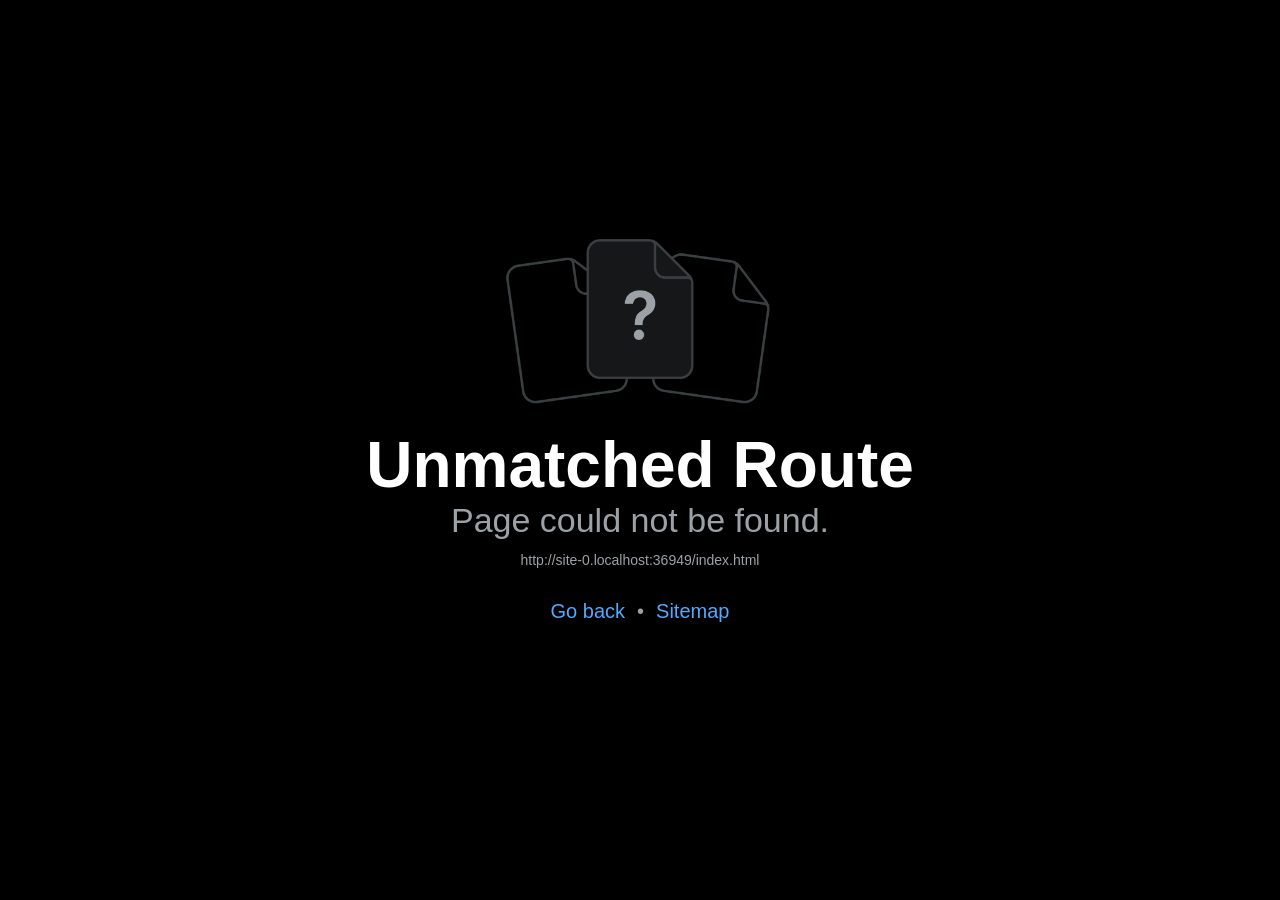
==== index.html @ 0b42c802 "OHOO! PWA" ====
<!DOCTYPE html>
<html lang="zh-Hant">
  <head>
    <meta charset="utf-8" />
    <meta httpEquiv="X-UA-Compatible" content="IE=edge" />
    <title>OHOO! 記帳與預算</title>
    <!-- The `react-native-web` recommended style reset: https://necolas.github.io/react-native-web/docs/setup/#root-element -->
    <style id="expo-reset">
      /* These styles make the body full-height */
      html,
      body {
        height: 100%;
      }
      /* These styles disable body scrolling if you are using <ScrollView> */
      body {
        overflow: hidden;
      }
      /* These styles make the root element full-height */
      #root {
        display: flex;
        height: 100%;
        flex: 1;
      }
    </style>
  <link rel="icon" href="/favicon.ico"/><link rel="preload" href="/_expo/static/css/web-9c61f322985d8408ccc12eba49451ceb.css" as="style">
<link rel="stylesheet" href="/_expo/static/css/web-9c61f322985d8408ccc12eba49451ceb.css">
    <meta name="viewport" content="width=device-width, initial-scale=1, viewport-fit=cover" />
    <meta name="description" content="白紙、黑字、金黃色的今天。日曆式記帳、預算管理、打卡與備忘，通通收在同一本手帳裡。" />
    <meta name="theme-color" content="#FFFFFF" />
    <meta name="apple-mobile-web-app-capable" content="yes" />
    <meta name="mobile-web-app-capable" content="yes" />
    <meta name="apple-mobile-web-app-status-bar-style" content="default" />
    <meta name="apple-mobile-web-app-title" content="OHOO!" />
    <meta name="format-detection" content="telephone=no" />
    <link rel="manifest" href="/manifest.json" />
    <link rel="apple-touch-icon" sizes="180x180" href="/icons/apple-touch-icon.png" />
    <link rel="icon" type="image/png" sizes="192x192" href="/icons/icon-192.png" />
    <link rel="icon" type="image/png" sizes="512x512" href="/icons/icon-512.png" />
    <style>
      html, body, #root { height: 100%; }
      body { background-color: #FFFFFF; margin: 0; overscroll-behavior-y: none; }
      * { -webkit-tap-highlight-color: transparent; }
    </style>
  </head>

  <body>
    <!-- Use static rendering with Expo Router to support running without JavaScript. -->
    <noscript>
      You need to enable JavaScript to run this app.
    </noscript>
    <!-- The root element for your Expo app. -->
    <div id="root"></div>
  <script src="/_expo/static/js/web/entry-9d30aa41ac6be7389594465b5638cb2b.js" defer></script>

    <script>
      if ('serviceWorker' in navigator) {
        window.addEventListener('load', function () {
          navigator.serviceWorker.register('/sw.js').catch(function () {});
        });
      }
    </script>
  </body>
</html>
---- _expo/static/css/web-9c61f322985d8408ccc12eba49451ceb.css ----
*,:before,:after{--tw-border-spacing-x:0;--tw-border-spacing-y:0;--tw-translate-x:0;--tw-translate-y:0;--tw-rotate:0;--tw-skew-x:0;--tw-skew-y:0;--tw-scale-x:1;--tw-scale-y:1;--tw-pan-x: ;--tw-pan-y: ;--tw-pinch-zoom: ;--tw-scroll-snap-strictness:proximity;--tw-gradient-from-position: ;--tw-gradient-via-position: ;--tw-gradient-to-position: ;--tw-ordinal: ;--tw-slashed-zero: ;--tw-numeric-figure: ;--tw-numeric-spacing: ;--tw-numeric-fraction: ;--tw-ring-inset: ;--tw-ring-offset-width:0px;--tw-ring-offset-color:#fff;--tw-ring-color:#3b82f680;--tw-ring-offset-shadow:0 0 #0000;--tw-ring-shadow:0 0 #0000;--tw-shadow:0 0 #0000;--tw-shadow-colored:0 0 #0000;--tw-blur: ;--tw-brightness: ;--tw-contrast: ;--tw-grayscale: ;--tw-hue-rotate: ;--tw-invert: ;--tw-saturate: ;--tw-sepia: ;--tw-drop-shadow: ;--tw-backdrop-blur: ;--tw-backdrop-brightness: ;--tw-backdrop-contrast: ;--tw-backdrop-grayscale: ;--tw-backdrop-hue-rotate: ;--tw-backdrop-invert: ;--tw-backdrop-opacity: ;--tw-backdrop-saturate: ;--tw-backdrop-sepia: ;--tw-contain-size: ;--tw-contain-layout: ;--tw-contain-paint: ;--tw-contain-style: }::-ms-backdrop{--tw-border-spacing-x:0;--tw-border-spacing-y:0;--tw-translate-x:0;--tw-translate-y:0;--tw-rotate:0;--tw-skew-x:0;--tw-skew-y:0;--tw-scale-x:1;--tw-scale-y:1;--tw-pan-x: ;--tw-pan-y: ;--tw-pinch-zoom: ;--tw-scroll-snap-strictness:proximity;--tw-gradient-from-position: ;--tw-gradient-via-position: ;--tw-gradient-to-position: ;--tw-ordinal: ;--tw-slashed-zero: ;--tw-numeric-figure: ;--tw-numeric-spacing: ;--tw-numeric-fraction: ;--tw-ring-inset: ;--tw-ring-offset-width:0px;--tw-ring-offset-color:#fff;--tw-ring-color:#3b82f680;--tw-ring-offset-shadow:0 0 #0000;--tw-ring-shadow:0 0 #0000;--tw-shadow:0 0 #0000;--tw-shadow-colored:0 0 #0000;--tw-blur: ;--tw-brightness: ;--tw-contrast: ;--tw-grayscale: ;--tw-hue-rotate: ;--tw-invert: ;--tw-saturate: ;--tw-sepia: ;--tw-drop-shadow: ;--tw-backdrop-blur: ;--tw-backdrop-brightness: ;--tw-backdrop-contrast: ;--tw-backdrop-grayscale: ;--tw-backdrop-hue-rotate: ;--tw-backdrop-invert: ;--tw-backdrop-opacity: ;--tw-backdrop-saturate: ;--tw-backdrop-sepia: ;--tw-contain-size: ;--tw-contain-layout: ;--tw-contain-paint: ;--tw-contain-style: }::backdrop{--tw-border-spacing-x:0;--tw-border-spacing-y:0;--tw-translate-x:0;--tw-translate-y:0;--tw-rotate:0;--tw-skew-x:0;--tw-skew-y:0;--tw-scale-x:1;--tw-scale-y:1;--tw-pan-x: ;--tw-pan-y: ;--tw-pinch-zoom: ;--tw-scroll-snap-strictness:proximity;--tw-gradient-from-position: ;--tw-gradient-via-position: ;--tw-gradient-to-position: ;--tw-ordinal: ;--tw-slashed-zero: ;--tw-numeric-figure: ;--tw-numeric-spacing: ;--tw-numeric-fraction: ;--tw-ring-inset: ;--tw-ring-offset-width:0px;--tw-ring-offset-color:#fff;--tw-ring-color:#3b82f680;--tw-ring-offset-shadow:0 0 #0000;--tw-ring-shadow:0 0 #0000;--tw-shadow:0 0 #0000;--tw-shadow-colored:0 0 #0000;--tw-blur: ;--tw-brightness: ;--tw-contrast: ;--tw-grayscale: ;--tw-hue-rotate: ;--tw-invert: ;--tw-saturate: ;--tw-sepia: ;--tw-drop-shadow: ;--tw-backdrop-blur: ;--tw-backdrop-brightness: ;--tw-backdrop-contrast: ;--tw-backdrop-grayscale: ;--tw-backdrop-hue-rotate: ;--tw-backdrop-invert: ;--tw-backdrop-opacity: ;--tw-backdrop-saturate: ;--tw-backdrop-sepia: ;--tw-contain-size: ;--tw-contain-layout: ;--tw-contain-paint: ;--tw-contain-style: }*,:before,:after{box-sizing:border-box;border:0 solid #e5e7eb}:before,:after{--tw-content:""}html,:host{-webkit-text-size-adjust:100%;tab-size:4;-webkit-font-feature-settings:normal;font-feature-settings:normal;font-variation-settings:normal;-webkit-tap-highlight-color:transparent;font-family:ui-sans-serif,system-ui,sans-serif,Apple Color Emoji,Segoe UI Emoji,Segoe UI Symbol,Noto Color Emoji;line-height:1.5}body{line-height:inherit;margin:0}hr{height:0;color:inherit;border-top-width:1px}abbr:where([title]){text-decoration:underline dotted}h1,h2,h3,h4,h5,h6{font-size:inherit;font-weight:inherit}a{color:inherit;text-decoration:inherit}b,strong{font-weight:bolder}code,kbd,samp,pre{-webkit-font-feature-settings:normal;font-feature-settings:normal;font-variation-settings:normal;font-family:ui-monospace,SFMono-Regular,Menlo,Monaco,Consolas,Liberation Mono,Courier New,monospace;font-size:1em}small{font-size:80%}sub,sup{vertical-align:baseline;font-size:75%;line-height:0;position:relative}sub{bottom:-.25em}sup{top:-.5em}table{text-indent:0;border-color:inherit;border-collapse:collapse}button,input,optgroup,select,textarea{-webkit-font-feature-settings:inherit;font-feature-settings:inherit;font-variation-settings:inherit;font-family:inherit;font-size:100%;font-weight:inherit;line-height:inherit;letter-spacing:inherit;color:inherit;margin:0;padding:0}button,select{text-transform:none}button,input:where([type=button]),input:where([type=reset]),input:where([type=submit]){-webkit-appearance:button;background-color:#0000;background-image:none}:-moz-focusring{outline:auto}:-moz-ui-invalid{box-shadow:none}progress{vertical-align:baseline}::-webkit-inner-spin-button{height:auto}::-webkit-outer-spin-button{height:auto}[type=search]{-webkit-appearance:textfield;outline-offset:-2px}::-webkit-search-decoration{-webkit-appearance:none}::-webkit-file-upload-button{-webkit-appearance:button;font:inherit}summary{display:list-item}blockquote,dl,dd,h1,h2,h3,h4,h5,h6,hr,figure,p,pre{margin:0}fieldset{margin:0;padding:0}legend{padding:0}ol,ul,menu{margin:0;padding:0;list-style:none}dialog{padding:0}textarea{resize:vertical}input::-webkit-input-placeholder{opacity:1;color:#9ca3af}textarea::-webkit-input-placeholder{opacity:1;color:#9ca3af}:is(input:-ms-placeholder-shown,textarea:-ms-placeholder-shown){opacity:1;color:#9ca3af}:is(input:placeholder-shown,textarea:placeholder-shown){opacity:1;color:#9ca3af}input::-moz-placeholder{opacity:1;color:#9ca3af}textarea::-moz-placeholder{opacity:1;color:#9ca3af}input::placeholder,textarea::placeholder{opacity:1;color:#9ca3af}button,[role=button]{cursor:pointer}:disabled{cursor:default}img,svg,video,canvas,audio,iframe,embed,object{vertical-align:middle;display:block}img,video{max-width:100%;height:auto}[hidden]:where(:not([hidden=until-found])){display:none}:root{--css-interop-darkMode:class dark;--css-interop:true;--css-interop-nativewind:true}.container{width:100%}@media (width>=640px){.container{max-width:640px}}@media (width>=768px){.container{max-width:768px}}@media (width>=1024px){.container{max-width:1024px}}@media (width>=1280px){.container{max-width:1280px}}@media (width>=1536px){.container{max-width:1536px}}.visible{visibility:visible}.static{position:static}.fixed{position:fixed}.absolute{position:absolute}.relative{position:relative}.mb-2{margin-bottom:.5rem}.ml-6{margin-left:1.5rem}.mt-1{margin-top:.25rem}.mt-1\.5{margin-top:.375rem}.mt-3{margin-top:.75rem}.mt-4{margin-top:1rem}.flex{display:flex}.grid{display:grid}.hidden{display:none}.h-6{height:1.5rem}.w-6{width:1.5rem}.flex-1{flex:1}.transform{-webkit-transform:translate(var(--tw-translate-x),var(--tw-translate-y))rotate(var(--tw-rotate))skewX(var(--tw-skew-x))skewY(var(--tw-skew-y))scaleX(var(--tw-scale-x))scaleY(var(--tw-scale-y));transform:translate(var(--tw-translate-x),var(--tw-translate-y))rotate(var(--tw-rotate))skewX(var(--tw-skew-x))skewY(var(--tw-skew-y))scaleX(var(--tw-scale-x))scaleY(var(--tw-scale-y))}.flex-row{flex-direction:row}.flex-wrap{flex-wrap:wrap}.items-center{align-items:center}.justify-center{justify-content:center}.justify-between{justify-content:space-between}.gap-1\.5{gap:.375rem}.gap-2{gap:.5rem}.gap-3{gap:.75rem}.gap-4{gap:1rem}.overflow-hidden{overflow:hidden}.rounded{border-radius:.25rem}.rounded-2xl{border-radius:1rem}.rounded-full{border-radius:9999px}.rounded-xl{border-radius:.75rem}.border{border-width:1px}.border-border{border-color:var(--color-border)}.bg-background{background-color:var(--color-background)}.bg-primary{background-color:var(--color-primary)}.p-4{padding:1rem}.p-5{padding:1.25rem}.p-8{padding:2rem}.px-3{padding-left:.75rem;padding-right:.75rem}.px-4{padding-left:1rem;padding-right:1rem}.py-2{padding-top:.5rem;padding-bottom:.5rem}.pb-8{padding-bottom:2rem}.text-center{text-align:center}.font-mono{font-family:ui-monospace,SFMono-Regular,Menlo,Monaco,Consolas,Liberation Mono,Courier New,monospace}.text-2xl{font-size:1.5rem;line-height:2rem}.text-base{font-size:1rem;line-height:1.5rem}.text-lg{font-size:1.125rem;line-height:1.75rem}.text-sm{font-size:.875rem;line-height:1.25rem}.text-xl{font-size:1.25rem;line-height:1.75rem}.text-xs{font-size:.75rem;line-height:1rem}.font-bold{font-weight:700}.font-semibold{font-weight:600}.tabular-nums{--tw-numeric-spacing:tabular-nums;font-variant-numeric:var(--tw-ordinal)var(--tw-slashed-zero)var(--tw-numeric-figure)var(--tw-numeric-spacing)var(--tw-numeric-fraction)}.leading-6{line-height:1.5rem}.leading-7{line-height:1.75rem}.text-background{color:var(--color-background)}.text-error{color:var(--color-error)}.text-foreground{color:var(--color-foreground)}.text-muted{color:var(--color-muted)}.underline{text-decoration-line:underline}.line-through{text-decoration-line:line-through}.filter{filter:var(--tw-blur)var(--tw-brightness)var(--tw-contrast)var(--tw-grayscale)var(--tw-hue-rotate)var(--tw-invert)var(--tw-saturate)var(--tw-sepia)var(--tw-drop-shadow)}.color-background{color:var(--color-background)}.color-border{color:var(--color-border)}.color-error{color:var(--color-error)}.color-foreground{color:var(--color-foreground)}.color-muted{color:var(--color-muted)}.color-primary{color:var(--color-primary)}.color-success{color:var(--color-success)}.color-surface{color:var(--color-surface)}.color-warning{color:var(--color-warning)}
---- _expo/static/css/web-9c61f322985d8408ccc12eba49451ceb.css ----
*,:before,:after{--tw-border-spacing-x:0;--tw-border-spacing-y:0;--tw-translate-x:0;--tw-translate-y:0;--tw-rotate:0;--tw-skew-x:0;--tw-skew-y:0;--tw-scale-x:1;--tw-scale-y:1;--tw-pan-x: ;--tw-pan-y: ;--tw-pinch-zoom: ;--tw-scroll-snap-strictness:proximity;--tw-gradient-from-position: ;--tw-gradient-via-position: ;--tw-gradient-to-position: ;--tw-ordinal: ;--tw-slashed-zero: ;--tw-numeric-figure: ;--tw-numeric-spacing: ;--tw-numeric-fraction: ;--tw-ring-inset: ;--tw-ring-offset-width:0px;--tw-ring-offset-color:#fff;--tw-ring-color:#3b82f680;--tw-ring-offset-shadow:0 0 #0000;--tw-ring-shadow:0 0 #0000;--tw-shadow:0 0 #0000;--tw-shadow-colored:0 0 #0000;--tw-blur: ;--tw-brightness: ;--tw-contrast: ;--tw-grayscale: ;--tw-hue-rotate: ;--tw-invert: ;--tw-saturate: ;--tw-sepia: ;--tw-drop-shadow: ;--tw-backdrop-blur: ;--tw-backdrop-brightness: ;--tw-backdrop-contrast: ;--tw-backdrop-grayscale: ;--tw-backdrop-hue-rotate: ;--tw-backdrop-invert: ;--tw-backdrop-opacity: ;--tw-backdrop-saturate: ;--tw-backdrop-sepia: ;--tw-contain-size: ;--tw-contain-layout: ;--tw-contain-paint: ;--tw-contain-style: }::-ms-backdrop{--tw-border-spacing-x:0;--tw-border-spacing-y:0;--tw-translate-x:0;--tw-translate-y:0;--tw-rotate:0;--tw-skew-x:0;--tw-skew-y:0;--tw-scale-x:1;--tw-scale-y:1;--tw-pan-x: ;--tw-pan-y: ;--tw-pinch-zoom: ;--tw-scroll-snap-strictness:proximity;--tw-gradient-from-position: ;--tw-gradient-via-position: ;--tw-gradient-to-position: ;--tw-ordinal: ;--tw-slashed-zero: ;--tw-numeric-figure: ;--tw-numeric-spacing: ;--tw-numeric-fraction: ;--tw-ring-inset: ;--tw-ring-offset-width:0px;--tw-ring-offset-color:#fff;--tw-ring-color:#3b82f680;--tw-ring-offset-shadow:0 0 #0000;--tw-ring-shadow:0 0 #0000;--tw-shadow:0 0 #0000;--tw-shadow-colored:0 0 #0000;--tw-blur: ;--tw-brightness: ;--tw-contrast: ;--tw-grayscale: ;--tw-hue-rotate: ;--tw-invert: ;--tw-saturate: ;--tw-sepia: ;--tw-drop-shadow: ;--tw-backdrop-blur: ;--tw-backdrop-brightness: ;--tw-backdrop-contrast: ;--tw-backdrop-grayscale: ;--tw-backdrop-hue-rotate: ;--tw-backdrop-invert: ;--tw-backdrop-opacity: ;--tw-backdrop-saturate: ;--tw-backdrop-sepia: ;--tw-contain-size: ;--tw-contain-layout: ;--tw-contain-paint: ;--tw-contain-style: }::backdrop{--tw-border-spacing-x:0;--tw-border-spacing-y:0;--tw-translate-x:0;--tw-translate-y:0;--tw-rotate:0;--tw-skew-x:0;--tw-skew-y:0;--tw-scale-x:1;--tw-scale-y:1;--tw-pan-x: ;--tw-pan-y: ;--tw-pinch-zoom: ;--tw-scroll-snap-strictness:proximity;--tw-gradient-from-position: ;--tw-gradient-via-position: ;--tw-gradient-to-position: ;--tw-ordinal: ;--tw-slashed-zero: ;--tw-numeric-figure: ;--tw-numeric-spacing: ;--tw-numeric-fraction: ;--tw-ring-inset: ;--tw-ring-offset-width:0px;--tw-ring-offset-color:#fff;--tw-ring-color:#3b82f680;--tw-ring-offset-shadow:0 0 #0000;--tw-ring-shadow:0 0 #0000;--tw-shadow:0 0 #0000;--tw-shadow-colored:0 0 #0000;--tw-blur: ;--tw-brightness: ;--tw-contrast: ;--tw-grayscale: ;--tw-hue-rotate: ;--tw-invert: ;--tw-saturate: ;--tw-sepia: ;--tw-drop-shadow: ;--tw-backdrop-blur: ;--tw-backdrop-brightness: ;--tw-backdrop-contrast: ;--tw-backdrop-grayscale: ;--tw-backdrop-hue-rotate: ;--tw-backdrop-invert: ;--tw-backdrop-opacity: ;--tw-backdrop-saturate: ;--tw-backdrop-sepia: ;--tw-contain-size: ;--tw-contain-layout: ;--tw-contain-paint: ;--tw-contain-style: }*,:before,:after{box-sizing:border-box;border:0 solid #e5e7eb}:before,:after{--tw-content:""}html,:host{-webkit-text-size-adjust:100%;tab-size:4;-webkit-font-feature-settings:normal;font-feature-settings:normal;font-variation-settings:normal;-webkit-tap-highlight-color:transparent;font-family:ui-sans-serif,system-ui,sans-serif,Apple Color Emoji,Segoe UI Emoji,Segoe UI Symbol,Noto Color Emoji;line-height:1.5}body{line-height:inherit;margin:0}hr{height:0;color:inherit;border-top-width:1px}abbr:where([title]){text-decoration:underline dotted}h1,h2,h3,h4,h5,h6{font-size:inherit;font-weight:inherit}a{color:inherit;text-decoration:inherit}b,strong{font-weight:bolder}code,kbd,samp,pre{-webkit-font-feature-settings:normal;font-feature-settings:normal;font-variation-settings:normal;font-family:ui-monospace,SFMono-Regular,Menlo,Monaco,Consolas,Liberation Mono,Courier New,monospace;font-size:1em}small{font-size:80%}sub,sup{vertical-align:baseline;font-size:75%;line-height:0;position:relative}sub{bottom:-.25em}sup{top:-.5em}table{text-indent:0;border-color:inherit;border-collapse:collapse}button,input,optgroup,select,textarea{-webkit-font-feature-settings:inherit;font-feature-settings:inherit;font-variation-settings:inherit;font-family:inherit;font-size:100%;font-weight:inherit;line-height:inherit;letter-spacing:inherit;color:inherit;margin:0;padding:0}button,select{text-transform:none}button,input:where([type=button]),input:where([type=reset]),input:where([type=submit]){-webkit-appearance:button;background-color:#0000;background-image:none}:-moz-focusring{outline:auto}:-moz-ui-invalid{box-shadow:none}progress{vertical-align:baseline}::-webkit-inner-spin-button{height:auto}::-webkit-outer-spin-button{height:auto}[type=search]{-webkit-appearance:textfield;outline-offset:-2px}::-webkit-search-decoration{-webkit-appearance:none}::-webkit-file-upload-button{-webkit-appearance:button;font:inherit}summary{display:list-item}blockquote,dl,dd,h1,h2,h3,h4,h5,h6,hr,figure,p,pre{margin:0}fieldset{margin:0;padding:0}legend{padding:0}ol,ul,menu{margin:0;padding:0;list-style:none}dialog{padding:0}textarea{resize:vertical}input::-webkit-input-placeholder{opacity:1;color:#9ca3af}textarea::-webkit-input-placeholder{opacity:1;color:#9ca3af}:is(input:-ms-placeholder-shown,textarea:-ms-placeholder-shown){opacity:1;color:#9ca3af}:is(input:placeholder-shown,textarea:placeholder-shown){opacity:1;color:#9ca3af}input::-moz-placeholder{opacity:1;color:#9ca3af}textarea::-moz-placeholder{opacity:1;color:#9ca3af}input::placeholder,textarea::placeholder{opacity:1;color:#9ca3af}button,[role=button]{cursor:pointer}:disabled{cursor:default}img,svg,video,canvas,audio,iframe,embed,object{vertical-align:middle;display:block}img,video{max-width:100%;height:auto}[hidden]:where(:not([hidden=until-found])){display:none}:root{--css-interop-darkMode:class dark;--css-interop:true;--css-interop-nativewind:true}.container{width:100%}@media (width>=640px){.container{max-width:640px}}@media (width>=768px){.container{max-width:768px}}@media (width>=1024px){.container{max-width:1024px}}@media (width>=1280px){.container{max-width:1280px}}@media (width>=1536px){.container{max-width:1536px}}.visible{visibility:visible}.static{position:static}.fixed{position:fixed}.absolute{position:absolute}.relative{position:relative}.mb-2{margin-bottom:.5rem}.ml-6{margin-left:1.5rem}.mt-1{margin-top:.25rem}.mt-1\.5{margin-top:.375rem}.mt-3{margin-top:.75rem}.mt-4{margin-top:1rem}.flex{display:flex}.grid{display:grid}.hidden{display:none}.h-6{height:1.5rem}.w-6{width:1.5rem}.flex-1{flex:1}.transform{-webkit-transform:translate(var(--tw-translate-x),var(--tw-translate-y))rotate(var(--tw-rotate))skewX(var(--tw-skew-x))skewY(var(--tw-skew-y))scaleX(var(--tw-scale-x))scaleY(var(--tw-scale-y));transform:translate(var(--tw-translate-x),var(--tw-translate-y))rotate(var(--tw-rotate))skewX(var(--tw-skew-x))skewY(var(--tw-skew-y))scaleX(var(--tw-scale-x))scaleY(var(--tw-scale-y))}.flex-row{flex-direction:row}.flex-wrap{flex-wrap:wrap}.items-center{align-items:center}.justify-center{justify-content:center}.justify-between{justify-content:space-between}.gap-1\.5{gap:.375rem}.gap-2{gap:.5rem}.gap-3{gap:.75rem}.gap-4{gap:1rem}.overflow-hidden{overflow:hidden}.rounded{border-radius:.25rem}.rounded-2xl{border-radius:1rem}.rounded-full{border-radius:9999px}.rounded-xl{border-radius:.75rem}.border{border-width:1px}.border-border{border-color:var(--color-border)}.bg-background{background-color:var(--color-background)}.bg-primary{background-color:var(--color-primary)}.p-4{padding:1rem}.p-5{padding:1.25rem}.p-8{padding:2rem}.px-3{padding-left:.75rem;padding-right:.75rem}.px-4{padding-left:1rem;padding-right:1rem}.py-2{padding-top:.5rem;padding-bottom:.5rem}.pb-8{padding-bottom:2rem}.text-center{text-align:center}.font-mono{font-family:ui-monospace,SFMono-Regular,Menlo,Monaco,Consolas,Liberation Mono,Courier New,monospace}.text-2xl{font-size:1.5rem;line-height:2rem}.text-base{font-size:1rem;line-height:1.5rem}.text-lg{font-size:1.125rem;line-height:1.75rem}.text-sm{font-size:.875rem;line-height:1.25rem}.text-xl{font-size:1.25rem;line-height:1.75rem}.text-xs{font-size:.75rem;line-height:1rem}.font-bold{font-weight:700}.font-semibold{font-weight:600}.tabular-nums{--tw-numeric-spacing:tabular-nums;font-variant-numeric:var(--tw-ordinal)var(--tw-slashed-zero)var(--tw-numeric-figure)var(--tw-numeric-spacing)var(--tw-numeric-fraction)}.leading-6{line-height:1.5rem}.leading-7{line-height:1.75rem}.text-background{color:var(--color-background)}.text-error{color:var(--color-error)}.text-foreground{color:var(--color-foreground)}.text-muted{color:var(--color-muted)}.underline{text-decoration-line:underline}.line-through{text-decoration-line:line-through}.filter{filter:var(--tw-blur)var(--tw-brightness)var(--tw-contrast)var(--tw-grayscale)var(--tw-hue-rotate)var(--tw-invert)var(--tw-saturate)var(--tw-sepia)var(--tw-drop-shadow)}.color-background{color:var(--color-background)}.color-border{color:var(--color-border)}.color-error{color:var(--color-error)}.color-foreground{color:var(--color-foreground)}.color-muted{color:var(--color-muted)}.color-primary{color:var(--color-primary)}.color-success{color:var(--color-success)}.color-surface{color:var(--color-surface)}.color-warning{color:var(--color-warning)}
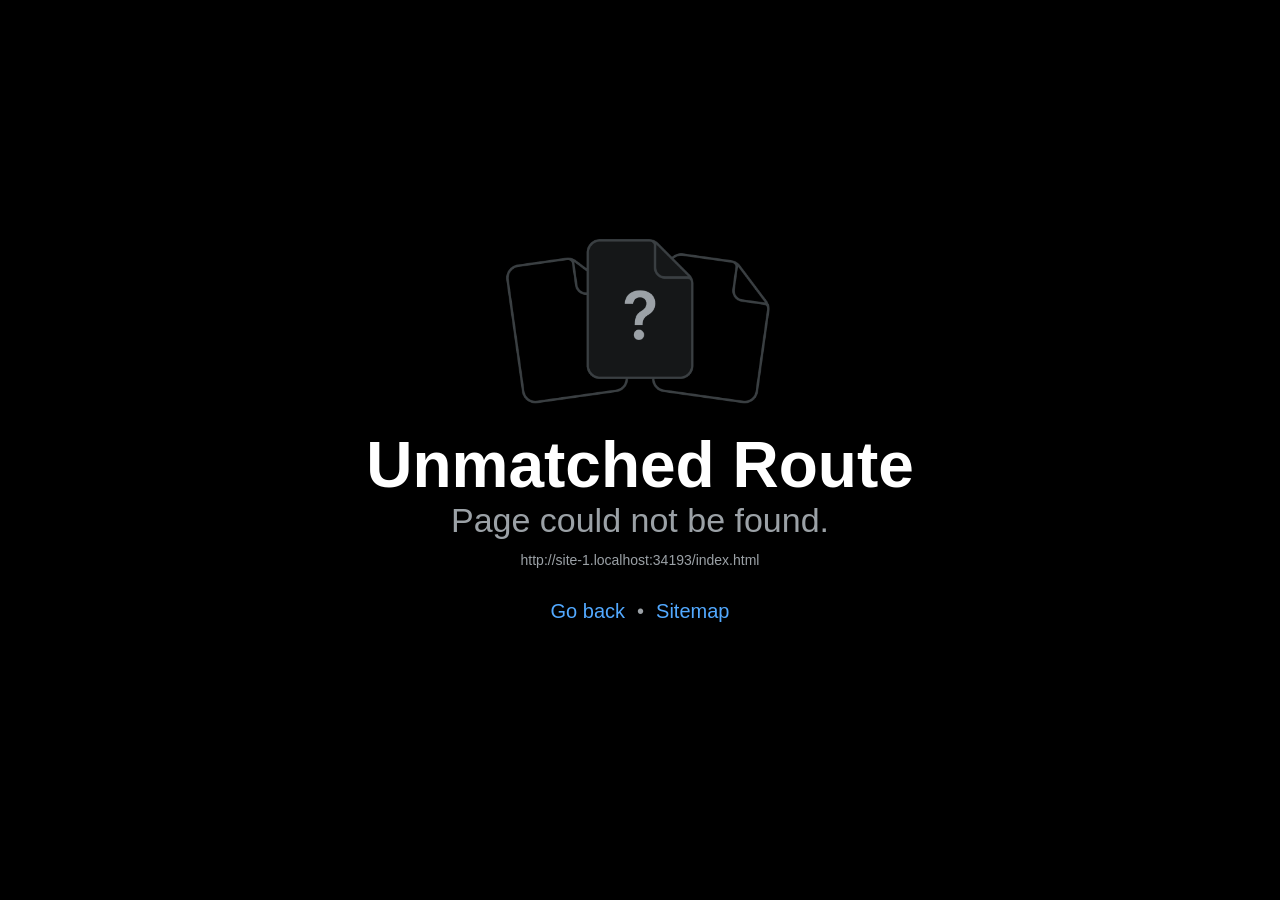
==== commit 16a7bf69: "Deploy OHOO! PWA 2026-11-19 12:58" ====
--- a/index.html
+++ b/index.html
@@ -50,7 +50,7 @@
     </noscript>
     <!-- The root element for your Expo app. -->
     <div id="root"></div>
-  <script src="/_expo/static/js/web/entry-9d30aa41ac6be7389594465b5638cb2b.js" defer></script>
+  <script src="/_expo/static/js/web/entry-1c54f10ad2ae5c688a9f2dfb233b167b.js" defer></script>
 
     <script>
       if ('serviceWorker' in navigator) {
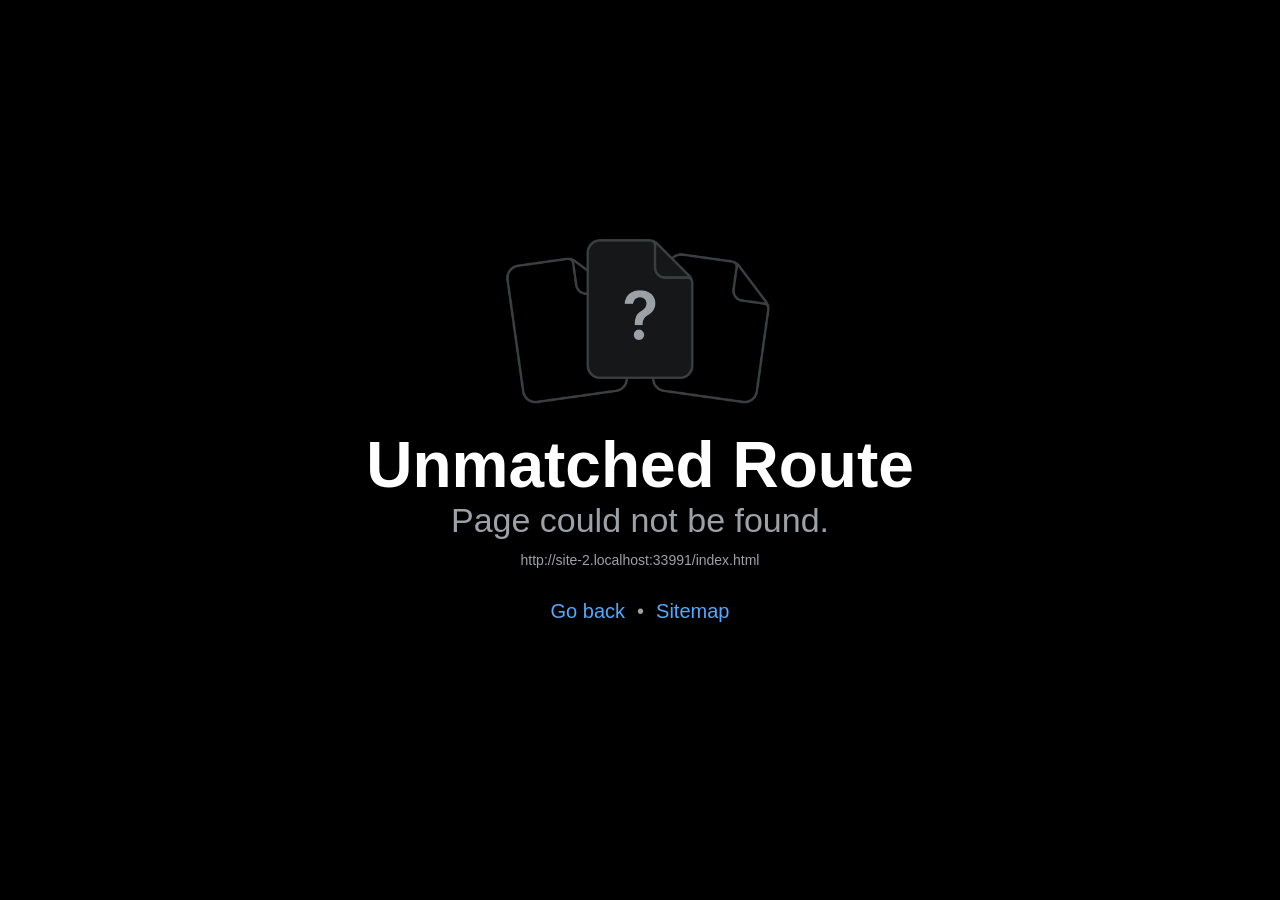
==== commit e28b8b99: "Deploy OHOO! PWA 2026-11-19 14:30" ====
--- a/index.html
+++ b/index.html
@@ -50,7 +50,7 @@
     </noscript>
     <!-- The root element for your Expo app. -->
     <div id="root"></div>
-  <script src="/_expo/static/js/web/entry-1c54f10ad2ae5c688a9f2dfb233b167b.js" defer></script>
+  <script src="/_expo/static/js/web/entry-00635a424b8f3284cc212d485594f5f5.js" defer></script>
 
     <script>
       if ('serviceWorker' in navigator) {
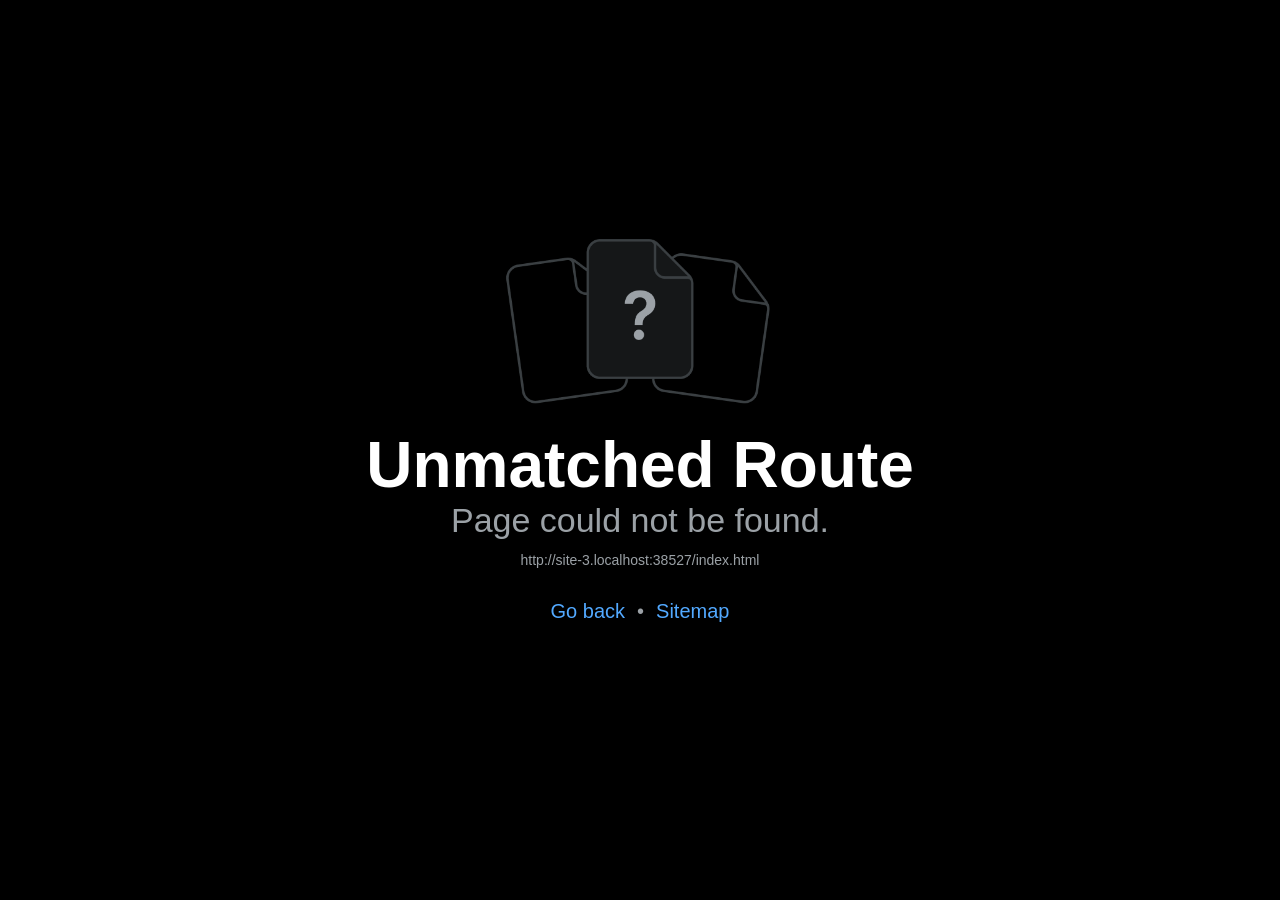
==== commit 29369b77: "Deploy OHOO! PWA 2026-11-19 14:33" ====
--- a/index.html
+++ b/index.html
@@ -50,7 +50,7 @@
     </noscript>
     <!-- The root element for your Expo app. -->
     <div id="root"></div>
-  <script src="/_expo/static/js/web/entry-00635a424b8f3284cc212d485594f5f5.js" defer></script>
+  <script src="/_expo/static/js/web/entry-8649ee558725e74b85a2a5ec868a883e.js" defer></script>
 
     <script>
       if ('serviceWorker' in navigator) {
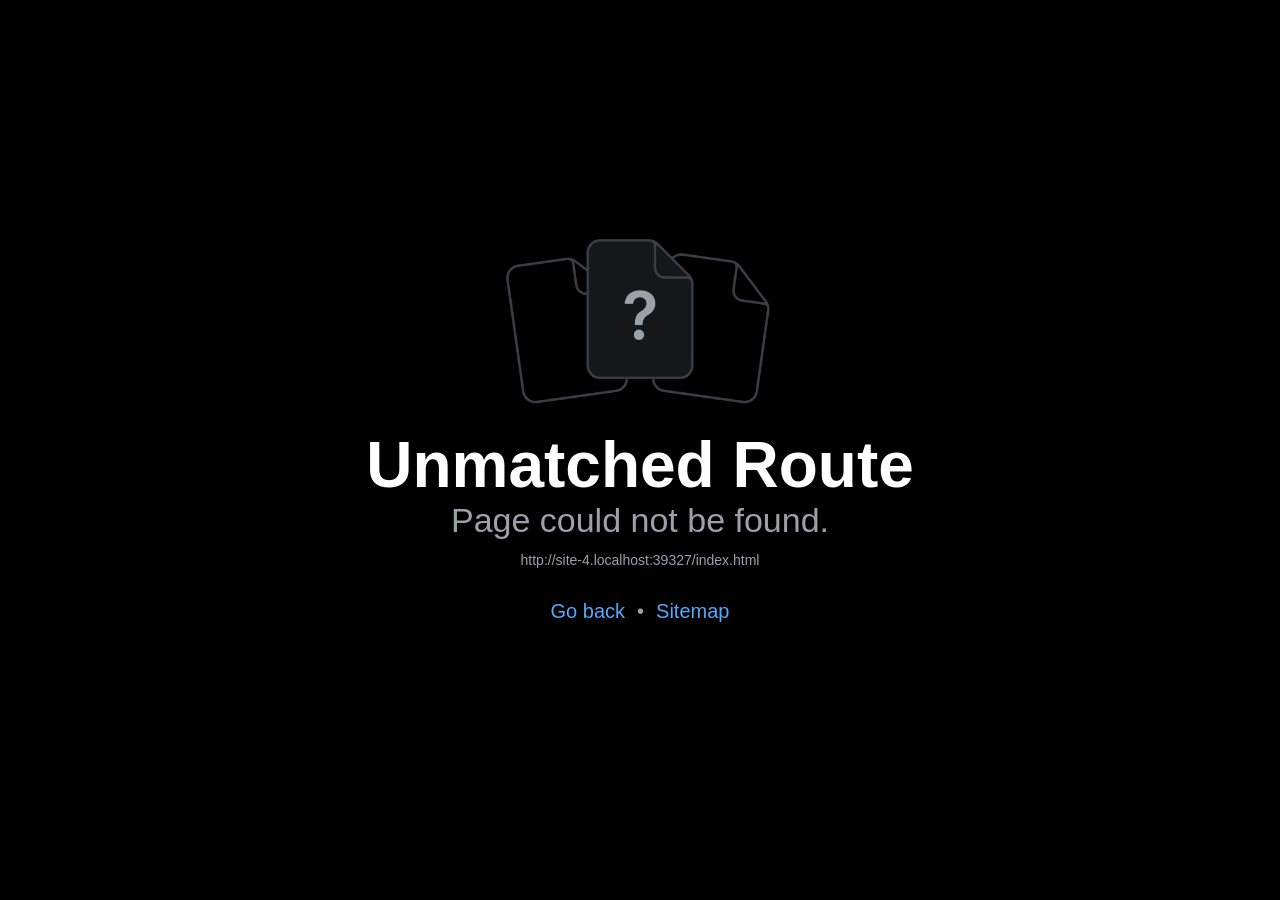
==== commit 7aecaab9: "Deploy OHOO! PWA 2026-11-19 14:57" ====
--- a/index.html
+++ b/index.html
@@ -50,7 +50,7 @@
     </noscript>
     <!-- The root element for your Expo app. -->
     <div id="root"></div>
-  <script src="/_expo/static/js/web/entry-8649ee558725e74b85a2a5ec868a883e.js" defer></script>
+  <script src="/_expo/static/js/web/entry-0b59e42f01982290eec0a0b108be5480.js" defer></script>
 
     <script>
       if ('serviceWorker' in navigator) {
